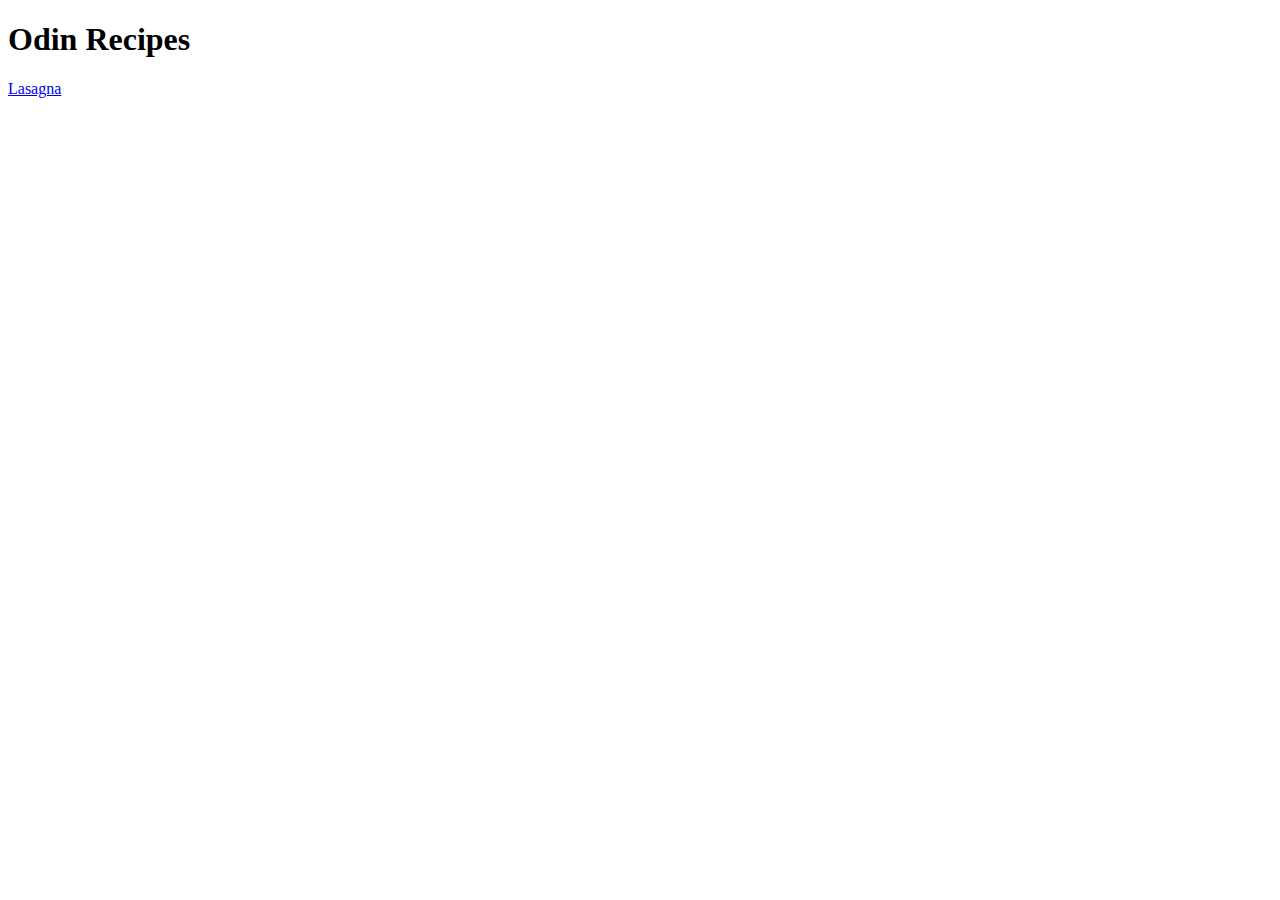
==== index.html @ 8dbfc03c "Add initial structure and a lasagna recipe page" ====
<!DOCTYPE html>
<html lang="en">
<head>
    <meta charset="UTF-8">
    <meta http-equiv="X-UA-Compatible" content="IE=edge">
    <meta name="viewport" content="width=device-width, initial-scale=1.0">
    <title>Document</title>
</head>
<body>
    <h1>Odin Recipes</h1>
    <a href="./recipes/lasagna.html">Lasagna</a>
</body>
</html>
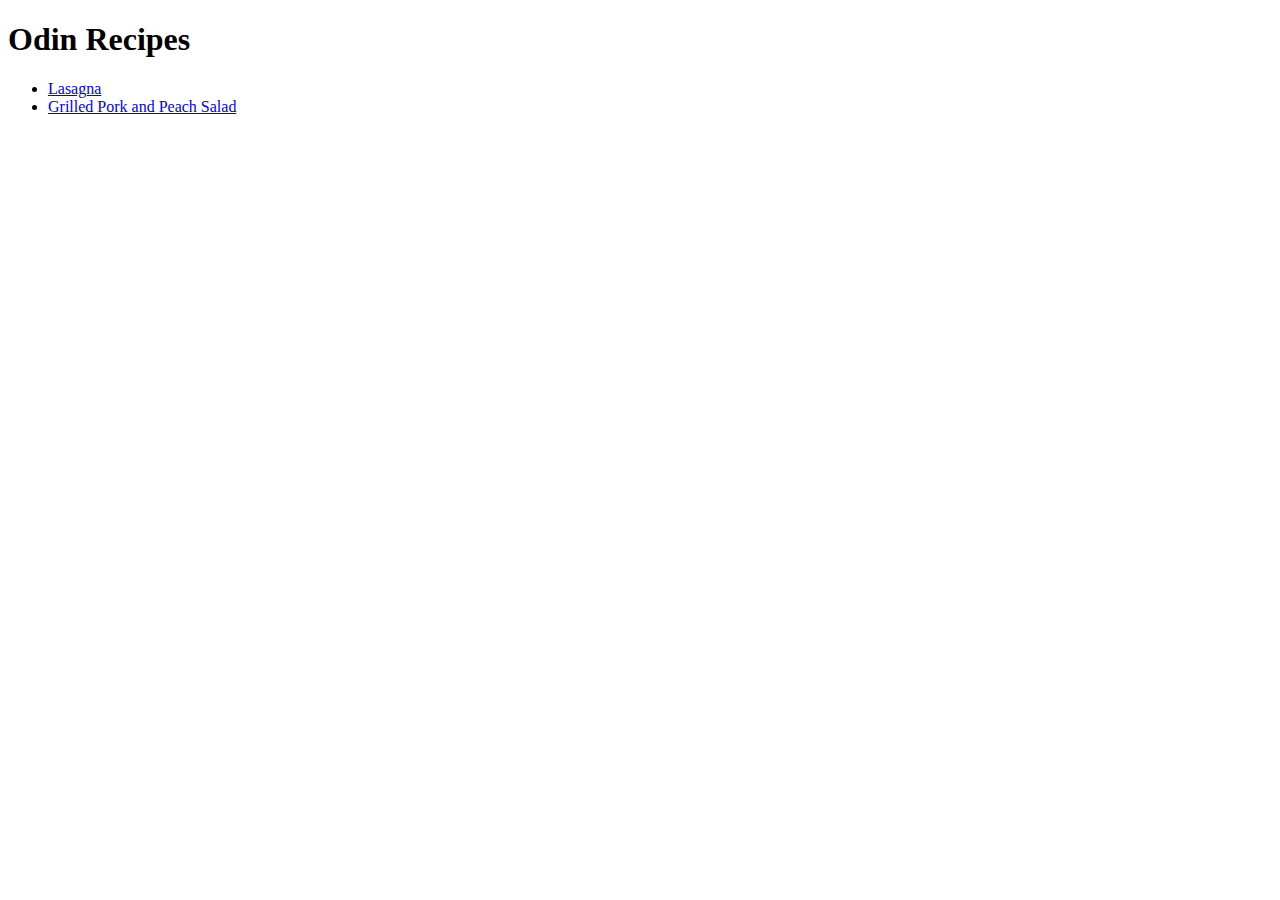
==== commit 15b0e1fe: "Add grilled pork with peach salad recipe" ====
--- a/index.html
+++ b/index.html
@@ -1,13 +1,20 @@
 <!DOCTYPE html>
 <html lang="en">
+
 <head>
     <meta charset="UTF-8">
     <meta http-equiv="X-UA-Compatible" content="IE=edge">
     <meta name="viewport" content="width=device-width, initial-scale=1.0">
     <title>Document</title>
 </head>
+
 <body>
     <h1>Odin Recipes</h1>
-    <a href="./recipes/lasagna.html">Lasagna</a>
+    <ul>
+        <li><a href="./recipes/lasagna.html">Lasagna</a></li>
+        <li><a href="./recipes/pork-peach-salad.html">Grilled Pork and Peach Salad</a></li>
+    </ul>
+
 </body>
+
 </html>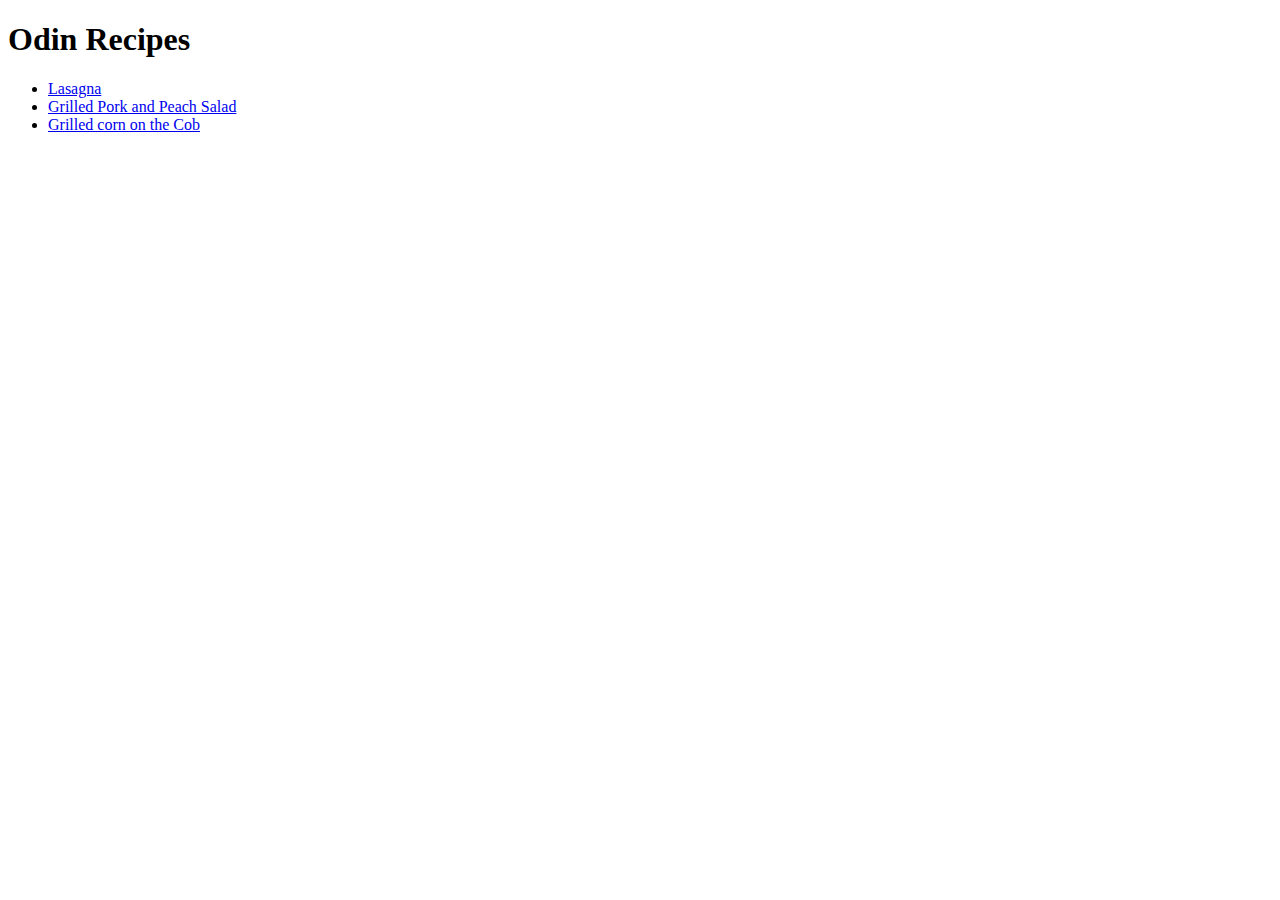
==== commit b4dc0dc0: "Add suggestive titles to every existing page" ====
--- a/index.html
+++ b/index.html
@@ -5,7 +5,7 @@
     <meta charset="UTF-8">
     <meta http-equiv="X-UA-Compatible" content="IE=edge">
     <meta name="viewport" content="width=device-width, initial-scale=1.0">
-    <title>Document</title>
+    <title>Recipe inspiration</title>
 </head>
 
 <body>
@@ -13,6 +13,7 @@
     <ul>
         <li><a href="./recipes/lasagna.html">Lasagna</a></li>
         <li><a href="./recipes/pork-peach-salad.html">Grilled Pork and Peach Salad</a></li>
+        <li><a href="./recipes/grilled-corn.html">Grilled corn on the Cob</a></li>
     </ul>
 
 </body>
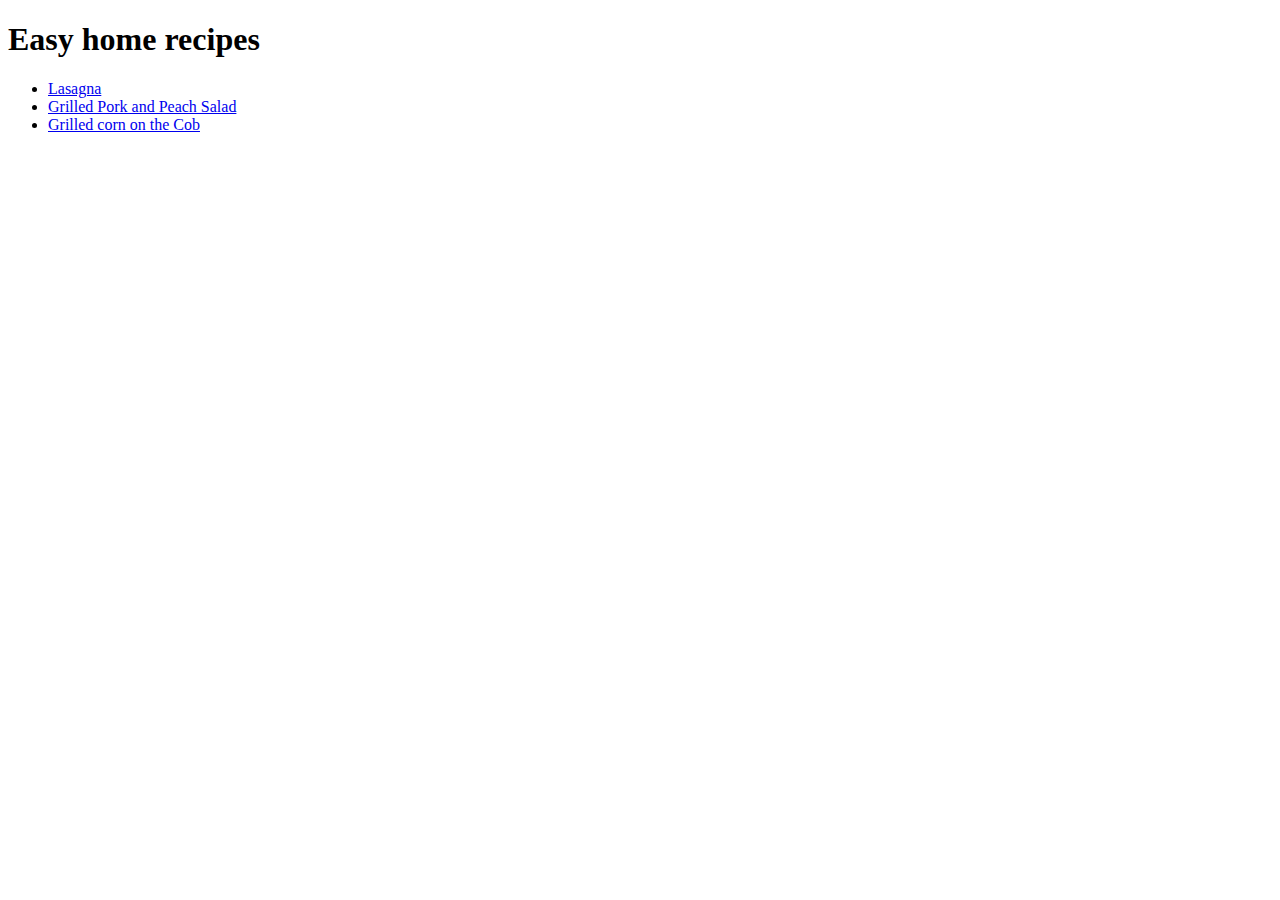
==== commit 3a1204aa: "Add functionality for returning to home page" ====
--- a/index.html
+++ b/index.html
@@ -9,13 +9,12 @@
 </head>
 
 <body>
-    <h1>Odin Recipes</h1>
+    <h1>Easy home recipes</h1>
     <ul>
         <li><a href="./recipes/lasagna.html">Lasagna</a></li>
         <li><a href="./recipes/pork-peach-salad.html">Grilled Pork and Peach Salad</a></li>
         <li><a href="./recipes/grilled-corn.html">Grilled corn on the Cob</a></li>
     </ul>
-
 </body>
 
 </html>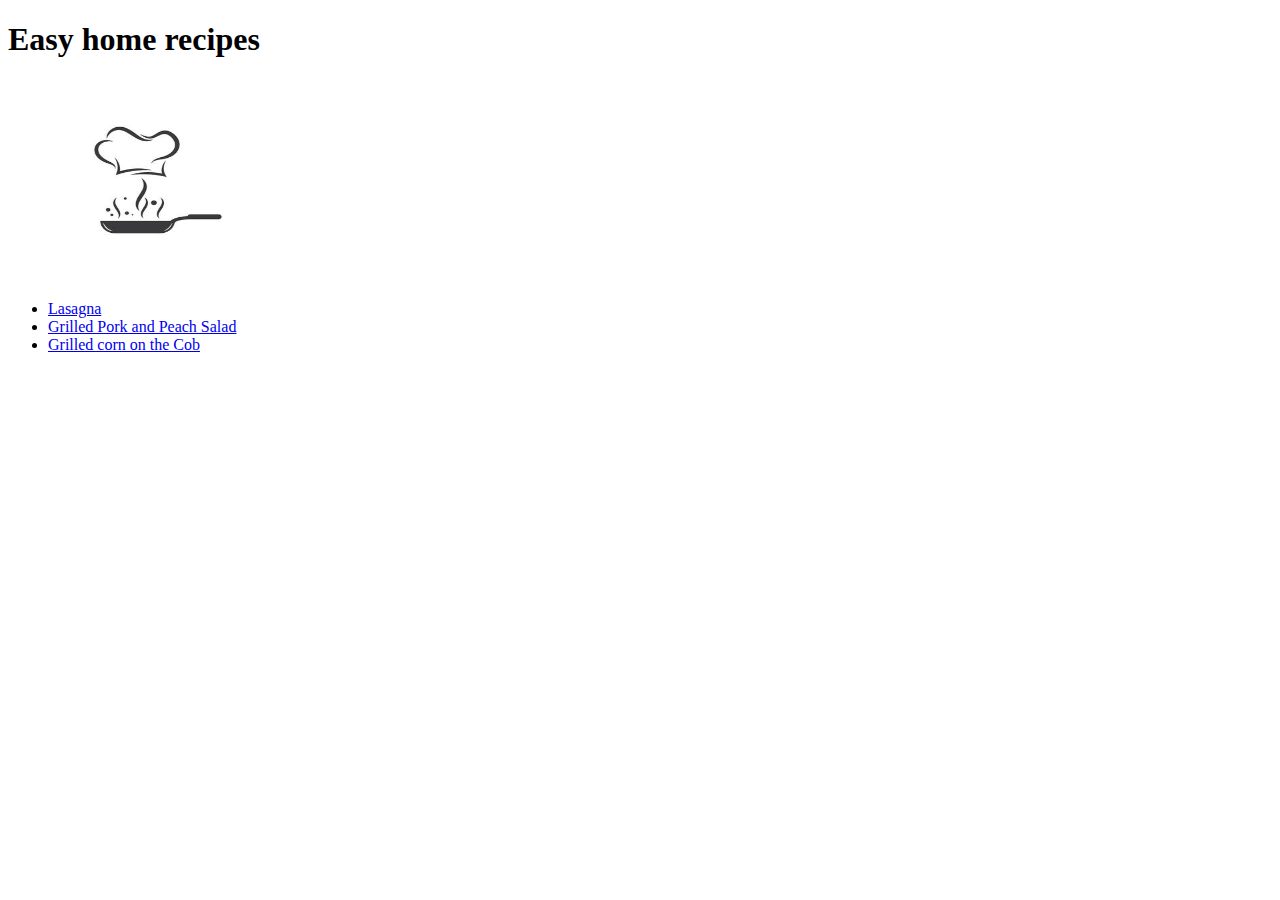
==== commit 7e500980: "Add image to home page" ====
--- a/index.html
+++ b/index.html
@@ -10,6 +10,8 @@
 
 <body>
     <h1>Easy home recipes</h1>
+    <img src="images/chef-logo.jpg" alt="Logo of a frying pan with steam coming out in the form of a chef cap"
+        width="300" height="200">
     <ul>
         <li><a href="./recipes/lasagna.html">Lasagna</a></li>
         <li><a href="./recipes/pork-peach-salad.html">Grilled Pork and Peach Salad</a></li>
